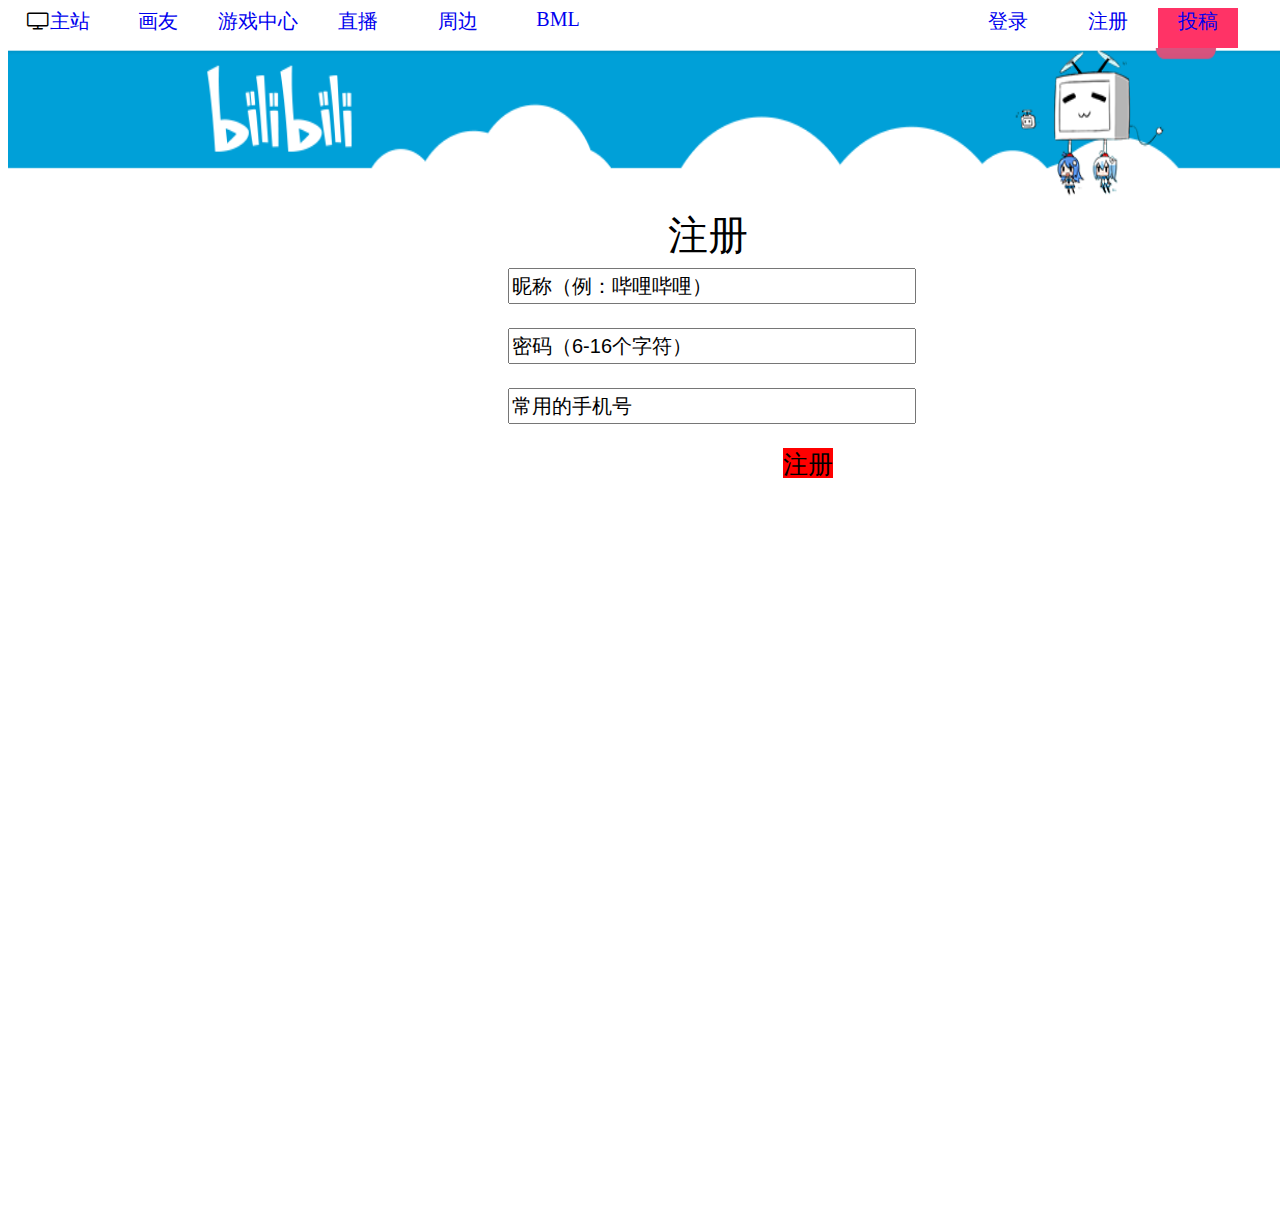
==== 2.html @ ce0d4465 "add more thins for this version" ====
<!DOCTYPE html>
<html lang="en">
<head>
<meta charset="utf-8" />
<title>2</title>
<link href="1.css" rel="stylesheet">
<link href="font-awesome-4.5.0/css/font-awesome.min.css" rel="stylesheet"> 
<body>
   
   <div class="line+">
      <div class="line1-1" title="主站">
        <i class="fa fa-television"></i><a href="1.html">主站</a>
       </div>
       <div class="line1-1" title="画友"><a href="http://h.bilibili.com/">画友</a> </div>
       <div class="line1-1" title="游戏中心"><a href="http://www.biligame.com/">游戏中心</a></div>
       <div class="line1-1" title="直播"><a href="http://live.bilibili.com/">直播</a></div>
       <div class="line1-1" title="周边"><a href="http://zb.bilibili.com/">周边</a></div>
       <div class="line1-1" title="BML"><a href="http://bml.bilibili.com/index2016/?nav">BML</a></div>

       <div class="line1-2"><a href="https://passport.bilibili.com/login">登录</a></div>
       <div class="line1-1"><a href="https://passport.bilibili.com/register/phone">注册</a></div>
        <div class="line1-1">
          <div class="line1-red">
          <a href="http://member.bilibili.com/video_submit.html?tpl=upload">投稿</a></div>
       </div>
   </div> 
   
   <div class="line">
       <img src="j3.jpg" width="1400px" height="150px">
   </div>

   <div class="sign">
     <div class="sign1">注册</div>
     <div class="sign2">
       <input style="width:400px;height:30px;font-size:20px" value="昵称（例：哔哩哔哩）">
     </div>
     <div class="sign2">
       <input style="width:400px;height:30px;font-size:20px" value="密码（6-16个字符）">
     </div>
     <div class="sign2">
       <input style="width:400px;height:30px;font-size:20px" value="常用的手机号">
     </div>
     <div class="sign3">注册</div>
   </div>
   
</body>

</html>
---- 1.css ----
.line{
  width: 1440px;
  height:200px;
}
.line+{
  width: 1440px;
  height: 100px;
  border: 1px solid;
  display:inline-block;
}
.line1-1 a{
  text-decoration:none;
}
.line1-2 a{
  text-decoration:none;
}
.line1-1{
  width: 100px;
  height: 40px;
  float: left;
  font-size: 20px;
  text-align:center;
}
.line1-2{
  width: 100px;
  height: 40px;
  margin-left: 350px;
  float: left;
  font-size: 20px;
  text-align:center;
}
.line1-red{
	width: 80px;
	height: 40px;
	background-color: #F36;
}
.search{
  width: 100px;
  height: 50px;
  position: relative;
  top:-50px;
  left:900px;
}
.search1{
  width: 50px;
  height:50px;
  float: left;
}
.search2{
  width: 200px;
  height:50px;
  float: left;
}
.example {
    width:1440px;
    height:100px;
}
#nav {
    display:inline-block;
    width:1400px;
    margin-top:-40px;
}
#nav li {
    margin-left:20px;
    float:left;
    position:relative;
    list-style:none;
}
#nav a {
    text-decoration:none;
    display:block;
    padding:8px 20px;
}

#nav ul li a:hover {
    background:#335599;
    color:#fff;
}

#nav li:hover > ul {
    opacity:1;
    visibility:visible;
}
#nav ul {
    opacity:0;
    visibility:hidden;
    padding:0;
    width:105px;
    position:absolute;
    background-color: #CCC;
    visibility:visible;
    border:1px solid #7788aa;
    z-index:5 ;
}
#nav ul li {
    float:none;
    margin:0;
}
#nav ul a {
    font-weight:normal;
}
.num{
  width: 30px;
  height: 20px;
  margin-left: 20px;
  font-size: 10px;
  background-color: pink;
  border-radius: 10px;
  text-align:center;
}
.sign{
  width: 1440px;
  height: 1000px;
}
.sign1{
  width: 400px;
  height: 50px;
  margin-left: 500px;
  text-align:center;
  font-size: 40px;
}
.sign2{
  width: 400px;
  height: 50px;
  margin-left: 500px;
  margin-top: 10px;
}
.sign3{
  width: 50px;
  height: 30px;
  background-color: red;
  margin-left: 775px;
  margin-top: 10px;
  font-size: 25px;
}
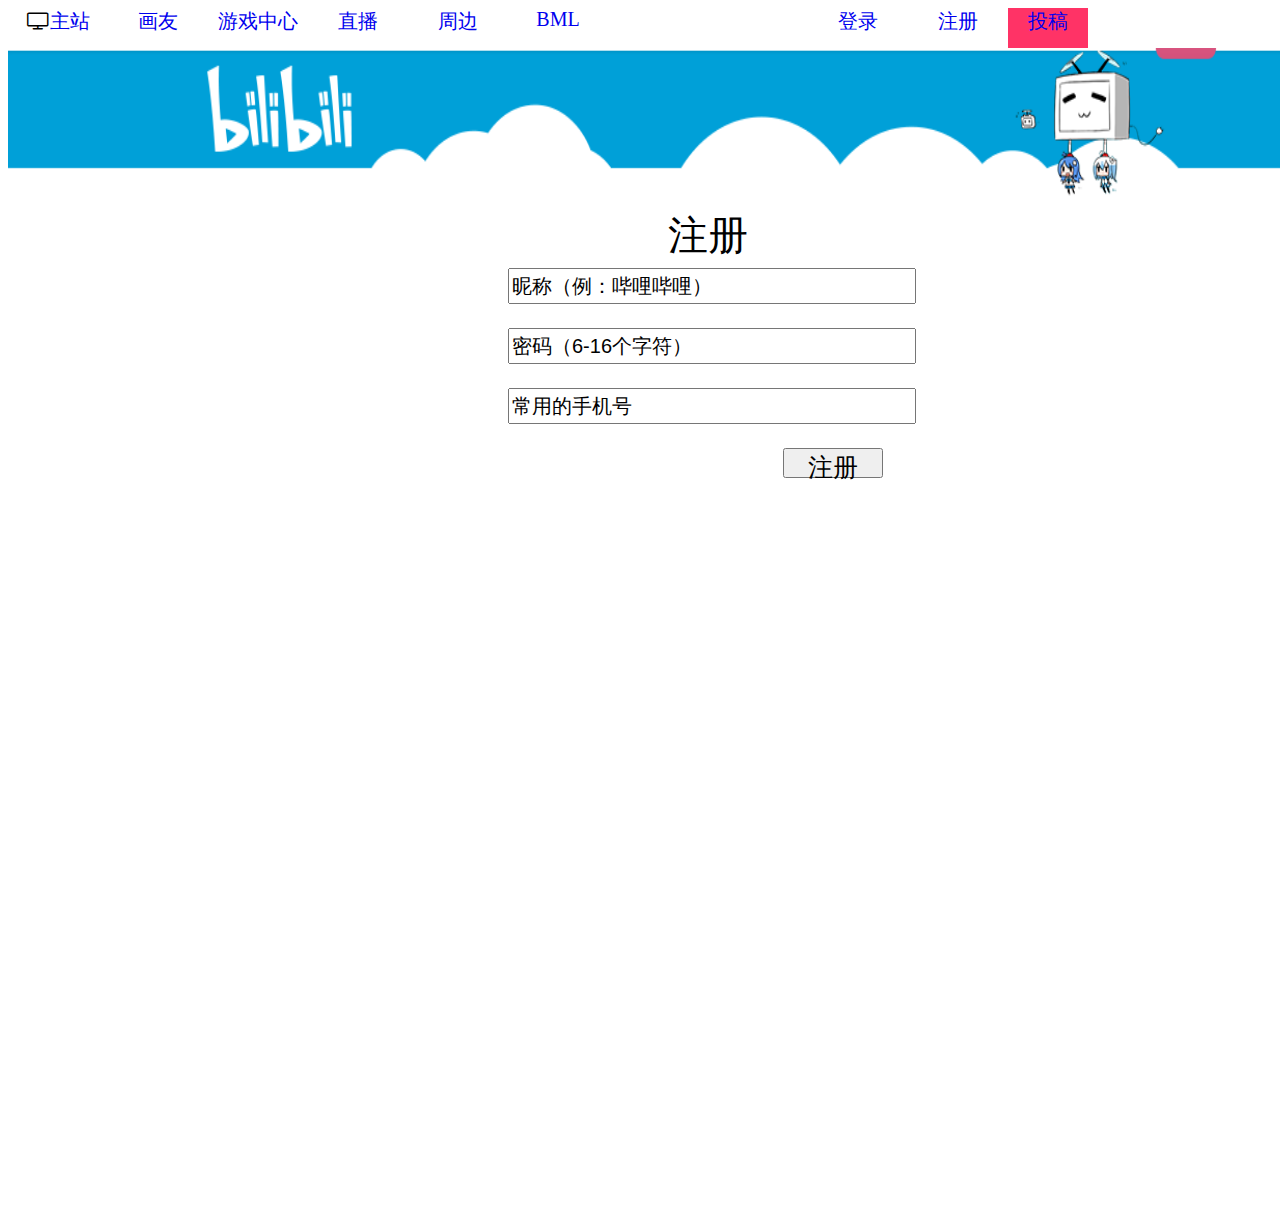
==== commit 715cbd54: "add more things for this version" ====
--- a/2.html
+++ b/2.html
@@ -9,7 +9,7 @@
    
    <div class="line+">
       <div class="line1-1" title="主站">
-        <i class="fa fa-television"></i><a href="1.html">主站</a>
+        <i class="fa fa-television"></i><a href="index.html">主站</a>
        </div>
        <div class="line1-1" title="画友"><a href="http://h.bilibili.com/">画友</a> </div>
        <div class="line1-1" title="游戏中心"><a href="http://www.biligame.com/">游戏中心</a></div>
@@ -40,7 +40,7 @@
      <div class="sign2">
        <input style="width:400px;height:30px;font-size:20px" value="常用的手机号">
      </div>
-     <div class="sign3">注册</div>
+     <button type="button" class="sign3">注册</button>
    </div>
    
 </body>
--- a/1.css
+++ b/1.css
@@ -24,7 +24,7 @@
 .line1-2{
   width: 100px;
   height: 40px;
-  margin-left: 350px;
+  margin-left: 200px;
   float: left;
   font-size: 20px;
   text-align:center;
@@ -35,11 +35,11 @@
 	background-color: #F36;
 }
 .search{
-  width: 100px;
+  width: 500px;
   height: 50px;
   position: relative;
   top:-50px;
-  left:900px;
+  left:800px;
 }
 .search1{
   width: 50px;
@@ -47,7 +47,7 @@
   float: left;
 }
 .search2{
-  width: 200px;
+  width: 100px;
   height:50px;
   float: left;
 }
@@ -59,6 +59,8 @@
     display:inline-block;
     width:1400px;
     margin-top:-40px;
+    position: relative;
+    top:50px;
 }
 #nav li {
     margin-left:20px;
@@ -80,6 +82,7 @@
 #nav li:hover > ul {
     opacity:1;
     visibility:visible;
+    z-index:5 ;
 }
 #nav ul {
     opacity:0;
@@ -88,9 +91,7 @@
     width:105px;
     position:absolute;
     background-color: #CCC;
-    visibility:visible;
     border:1px solid #7788aa;
-    z-index:5 ;
 }
 #nav ul li {
     float:none;
@@ -126,9 +127,8 @@
   margin-top: 10px;
 }
 .sign3{
-  width: 50px;
+  width: 100px;
   height: 30px;
-  background-color: red;
   margin-left: 775px;
   margin-top: 10px;
   font-size: 25px;
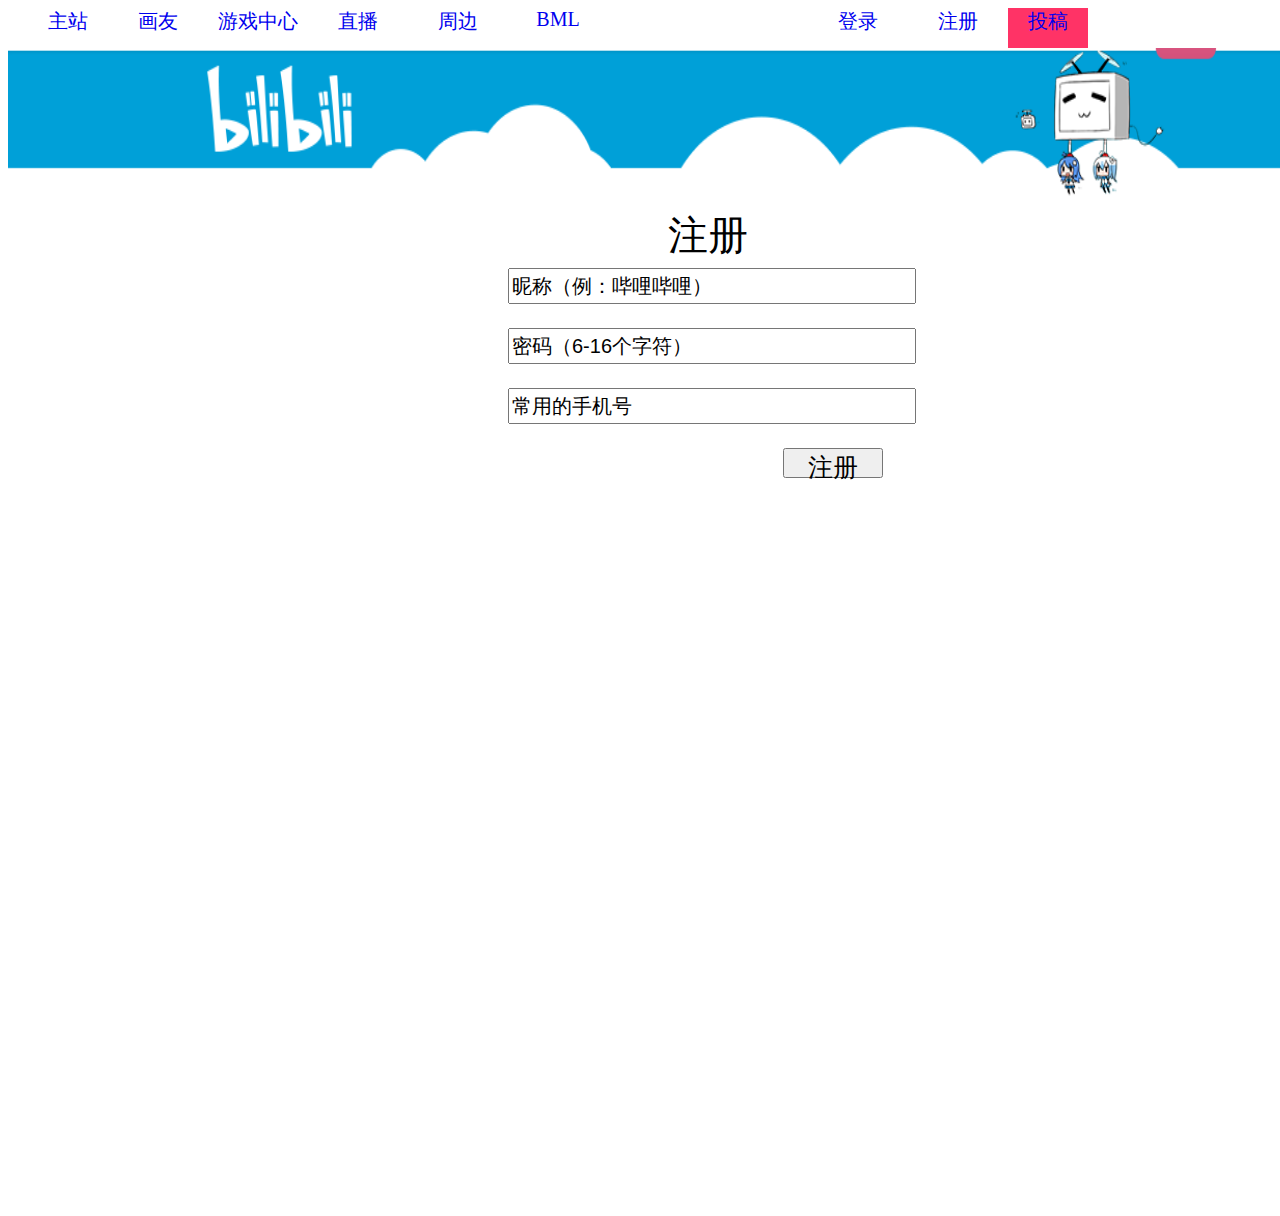
==== commit 56c0a0db: "add more thins for this version" ====
--- a/2.html
+++ b/2.html
@@ -1,48 +1,62 @@
 <!DOCTYPE html>
 <html lang="en">
 <head>
-<meta charset="utf-8" />
+    <meta charset="utf-8" />
 <title>2</title>
-<link href="1.css" rel="stylesheet">
-<link href="font-awesome-4.5.0/css/font-awesome.min.css" rel="stylesheet"> 
+    <link href="css/1.css" rel="stylesheet">
+    <link href="css/font-awesome.min.css" rel="stylesheet"> 
 <body>
-   
-   <div class="line+">
-      <div class="line1-1" title="主站">
-        <i class="fa fa-television"></i><a href="index.html">主站</a>
+<div class="line+">
+        <div class="line1-1" title="主站">
+            <i class="fa fa-television"></i>
+            <a href="index.html">主站</a>
        </div>
-       <div class="line1-1" title="画友"><a href="http://h.bilibili.com/">画友</a> </div>
-       <div class="line1-1" title="游戏中心"><a href="http://www.biligame.com/">游戏中心</a></div>
-       <div class="line1-1" title="直播"><a href="http://live.bilibili.com/">直播</a></div>
-       <div class="line1-1" title="周边"><a href="http://zb.bilibili.com/">周边</a></div>
-       <div class="line1-1" title="BML"><a href="http://bml.bilibili.com/index2016/?nav">BML</a></div>
+       <div class="line1-1" title="画友">
+           <a href="http://h.bilibili.com/">画友</a>
+       </div>
+       <div class="line1-1" title="游戏中心">
+           <a href="http://www.biligame.com/">游戏中心</a>
+       </div>
+       <div class="line1-1" title="直播">
+           <a href="http://live.bilibili.com/">直播</a>
+       </div>
+       <div class="line1-1" title="周边">
+           <a href="http://zb.bilibili.com/">周边</a>
+       </div>
+       <div class="line1-1" title="BML">
+           <a href="http://bml.bilibili.com/index2016/?nav">BML</a>
+       </div>
 
-       <div class="line1-2"><a href="https://passport.bilibili.com/login">登录</a></div>
-       <div class="line1-1"><a href="https://passport.bilibili.com/register/phone">注册</a></div>
-        <div class="line1-1">
-          <div class="line1-red">
-          <a href="http://member.bilibili.com/video_submit.html?tpl=upload">投稿</a></div>
+       <div class="line1-2">
+           <a href="https://passport.bilibili.com/login">登录</a>
+       </div>
+       <div class="line1-1">
+           <a href="2.html">注册</a>
+       </div>
+       <div class="line1-1">
+           <div class="line1-red">
+               <a href="http://member.bilibili.com/video_submit.html?tpl=upload">投稿</a>
+           </div>
        </div>
    </div> 
    
    <div class="line">
-       <img src="j3.jpg" width="1400px" height="150px">
+        <img src="pic/j3.jpg" width="1400px" height="150px">
    </div>
 
    <div class="sign">
-     <div class="sign1">注册</div>
-     <div class="sign2">
-       <input style="width:400px;height:30px;font-size:20px" value="昵称（例：哔哩哔哩）">
-     </div>
-     <div class="sign2">
-       <input style="width:400px;height:30px;font-size:20px" value="密码（6-16个字符）">
-     </div>
-     <div class="sign2">
-       <input style="width:400px;height:30px;font-size:20px" value="常用的手机号">
-     </div>
-     <button type="button" class="sign3">注册</button>
+      <div class="sign1">注册</div>
+      <div class="sign2">
+          <input style="width:400px;height:30px;font-size:20px" value="昵称（例：哔哩哔哩）">
+      </div>
+      <div class="sign2">
+          <input style="width:400px;height:30px;font-size:20px" value="密码（6-16个字符）">
+      </div>
+      <div class="sign2">
+          <input style="width:400px;height:30px;font-size:20px" value="常用的手机号">
+      </div>
+      <button type="button" class="sign3">注册</button>
    </div>
-   
 </body>
 
 </html>
--- a/css/1.css
+++ b/css/1.css
@@ -0,0 +1,135 @@
+.line{
+  width: 1440px;
+  height:200px;
+}
+.line+{
+  width: 1440px;
+  height: 100px;
+  border: 1px solid;
+  display:inline-block;
+}
+.line1-1 a{
+  text-decoration:none;
+}
+.line1-2 a{
+  text-decoration:none;
+}
+.line1-1{
+  width: 100px;
+  height: 40px;
+  float: left;
+  font-size: 20px;
+  text-align:center;
+}
+.line1-2{
+  width: 100px;
+  height: 40px;
+  margin-left: 200px;
+  float: left;
+  font-size: 20px;
+  text-align:center;
+}
+.line1-red{
+	width: 80px;
+	height: 40px;
+	background-color: #F36;
+}
+.search{
+  width: 500px;
+  height: 50px;
+  position: relative;
+  top:-50px;
+  left:800px;
+}
+.search1{
+  width: 50px;
+  height:50px;
+  float: left;
+}
+.search2{
+  width: 100px;
+  height:50px;
+  float: left;
+}
+.example {
+    width:1440px;
+    height:100px;
+}
+#nav {
+    display:inline-block;
+    width:1400px;
+    margin-top:-40px;
+    position: relative;
+    top:50px;
+}
+#nav li {
+    margin-left:20px;
+    float:left;
+    position:relative;
+    list-style:none;
+}
+#nav a {
+    text-decoration:none;
+    display:block;
+    padding:8px 20px;
+}
+
+#nav ul li a:hover {
+    background:#335599;
+    color:#fff;
+}
+
+#nav li:hover > ul {
+    opacity:1;
+    visibility:visible;
+    z-index:5 ;
+}
+#nav ul {
+    opacity:0;
+    visibility:hidden;
+    padding:0;
+    width:105px;
+    position:absolute;
+    background-color: #CCC;
+    border:1px solid #7788aa;
+}
+#nav ul li {
+    float:none;
+    margin:0;
+}
+#nav ul a {
+    font-weight:normal;
+}
+.num{
+  width: 30px;
+  height: 20px;
+  margin-left: 20px;
+  font-size: 10px;
+  background-color: pink;
+  border-radius: 10px;
+  text-align:center;
+}
+.sign{
+  width: 1440px;
+  height: 1000px;
+}
+.sign1{
+  width: 400px;
+  height: 50px;
+  margin-left: 500px;
+  text-align:center;
+  font-size: 40px;
+}
+.sign2{
+  width: 400px;
+  height: 50px;
+  margin-left: 500px;
+  margin-top: 10px;
+}
+.sign3{
+  width: 100px;
+  height: 30px;
+  margin-left: 775px;
+  margin-top: 10px;
+  font-size: 25px;
+}